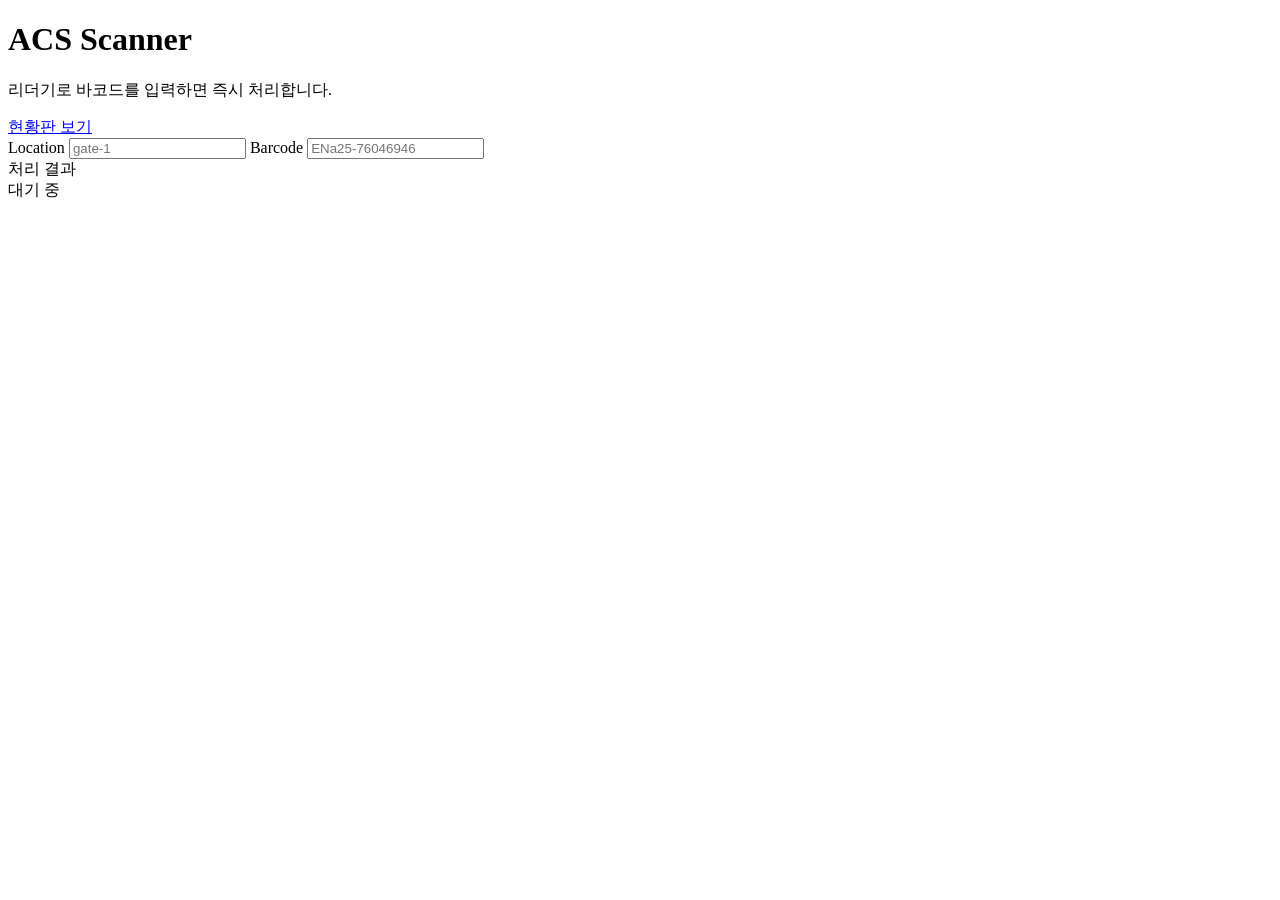
==== acs/index.html @ c40c1e7b "Handoff 문서 및 코드 추가: 중앙 서버 구현 및 클라이언트-서버 구조 재정의" ====
<!doctype html>
<html lang="ko">
<head>
  <meta charset="utf-8">
  <meta name="viewport" content="width=device-width, initial-scale=1">
  <title>ACS Scanner</title>
  <link rel="stylesheet" href="/style.css">
</head>
<body class="scanner-page">
  <main class="page scanner-shell">
    <header class="topbar">
      <div>
        <h1>ACS Scanner</h1>
        <p class="sub">리더기로 바코드를 입력하면 즉시 처리합니다.</p>
      </div>
      <a class="link-button" href="/board.html">현황판 보기</a>
    </header>

    <section class="panel">
      <form id="scan-form" class="scan-form">
        <label class="field">
          <span>Location</span>
          <input id="location-input" type="text" autocomplete="off" placeholder="gate-1">
        </label>

        <label class="field">
          <span>Barcode</span>
          <input id="barcode-input" type="text" autocomplete="off" placeholder="ENa25-76046946">
        </label>
      </form>

      <section class="message-panel" aria-live="polite">
        <div class="message-label">처리 결과</div>
        <div id="message-text" class="message-text">대기 중</div>
      </section>
    </section>
  </main>
  <script src="/script.js"></script>
</body>
</html>
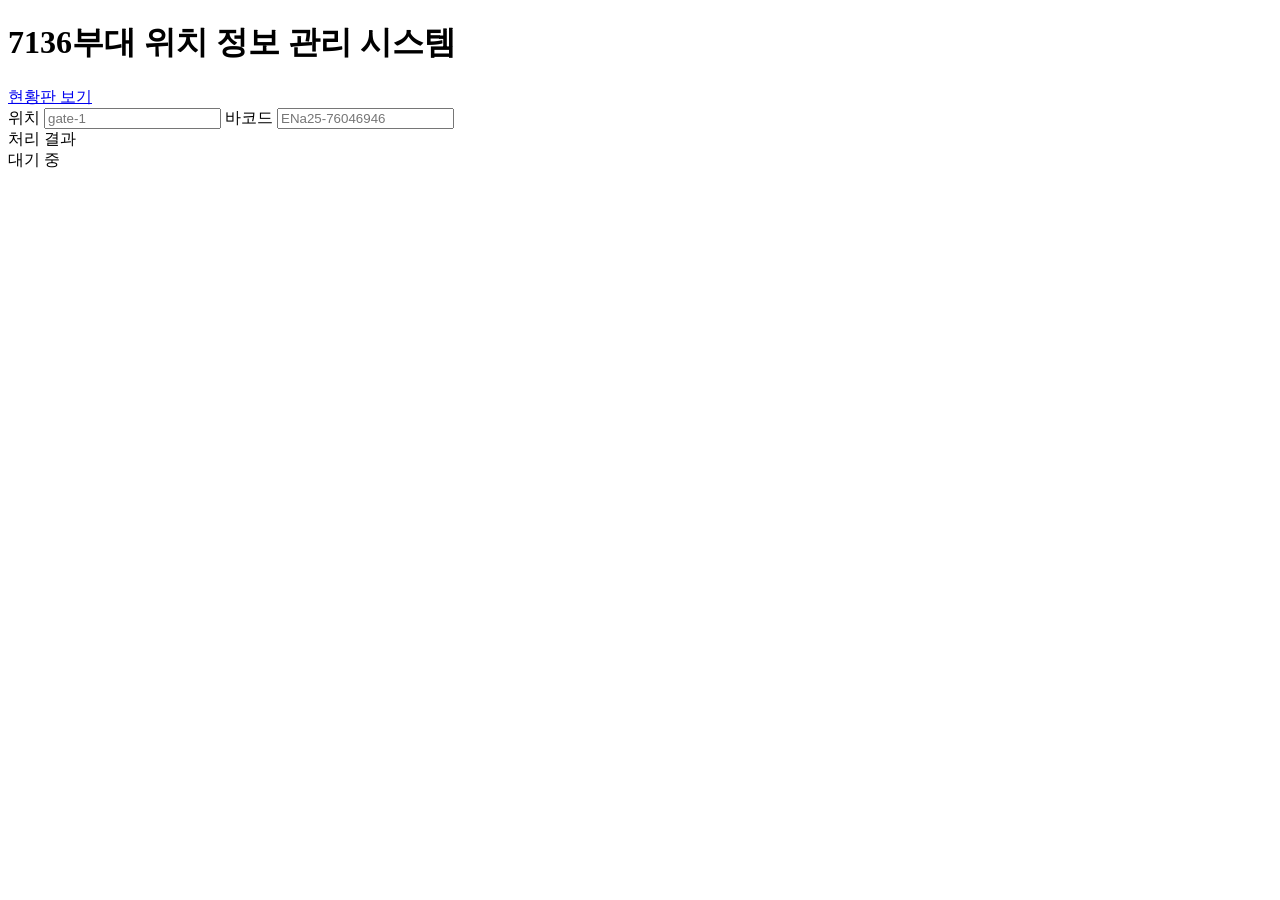
==== commit 358ba8d2: "Refactor server.ps1 and style.css for improved readability and maintainability - Reorganized functio" ====
--- a/acs/index.html
+++ b/acs/index.html
@@ -1,40 +1,39 @@
-<!doctype html>
-<html lang="ko">
-<head>
-  <meta charset="utf-8">
-  <meta name="viewport" content="width=device-width, initial-scale=1">
-  <title>ACS Scanner</title>
-  <link rel="stylesheet" href="/style.css">
-</head>
-<body class="scanner-page">
-  <main class="page scanner-shell">
-    <header class="topbar">
-      <div>
-        <h1>ACS Scanner</h1>
-        <p class="sub">리더기로 바코드를 입력하면 즉시 처리합니다.</p>
-      </div>
-      <a class="link-button" href="/board.html">현황판 보기</a>
-    </header>
-
-    <section class="panel">
-      <form id="scan-form" class="scan-form">
-        <label class="field">
-          <span>Location</span>
-          <input id="location-input" type="text" autocomplete="off" placeholder="gate-1">
-        </label>
-
-        <label class="field">
-          <span>Barcode</span>
-          <input id="barcode-input" type="text" autocomplete="off" placeholder="ENa25-76046946">
-        </label>
-      </form>
-
-      <section class="message-panel" aria-live="polite">
-        <div class="message-label">처리 결과</div>
-        <div id="message-text" class="message-text">대기 중</div>
-      </section>
-    </section>
-  </main>
-  <script src="/script.js"></script>
-</body>
-</html>
+<!doctype html>
+<html lang="ko">
+<head>
+  <meta charset="utf-8">
+  <meta name="viewport" content="width=device-width, initial-scale=1">
+  <title>7136부대 위치 정보 관리 시스템</title>
+  <link rel="stylesheet" href="/style.css">
+</head>
+<body class="scanner-page">
+  <main class="page scanner-shell">
+    <header class="topbar">
+      <div>
+        <h1>7136부대 위치 정보 관리 시스템</h1>
+      </div>
+      <a class="link-button" href="/board.html">현황판 보기</a>
+    </header>
+
+    <section class="panel">
+      <form id="scan-form" class="scan-form">
+        <label class="field">
+          <span>위치</span>
+          <input id="location-input" type="text" autocomplete="off" placeholder="gate-1">
+        </label>
+
+        <label class="field">
+          <span>바코드</span>
+          <input id="barcode-input" type="text" autocomplete="off" placeholder="ENa25-76046946">
+        </label>
+      </form>
+
+      <section class="message-panel" aria-live="polite">
+        <div class="message-label">처리 결과</div>
+        <div id="message-text" class="message-text">대기 중</div>
+      </section>
+    </section>
+  </main>
+  <script src="/script.js"></script>
+</body>
+</html>
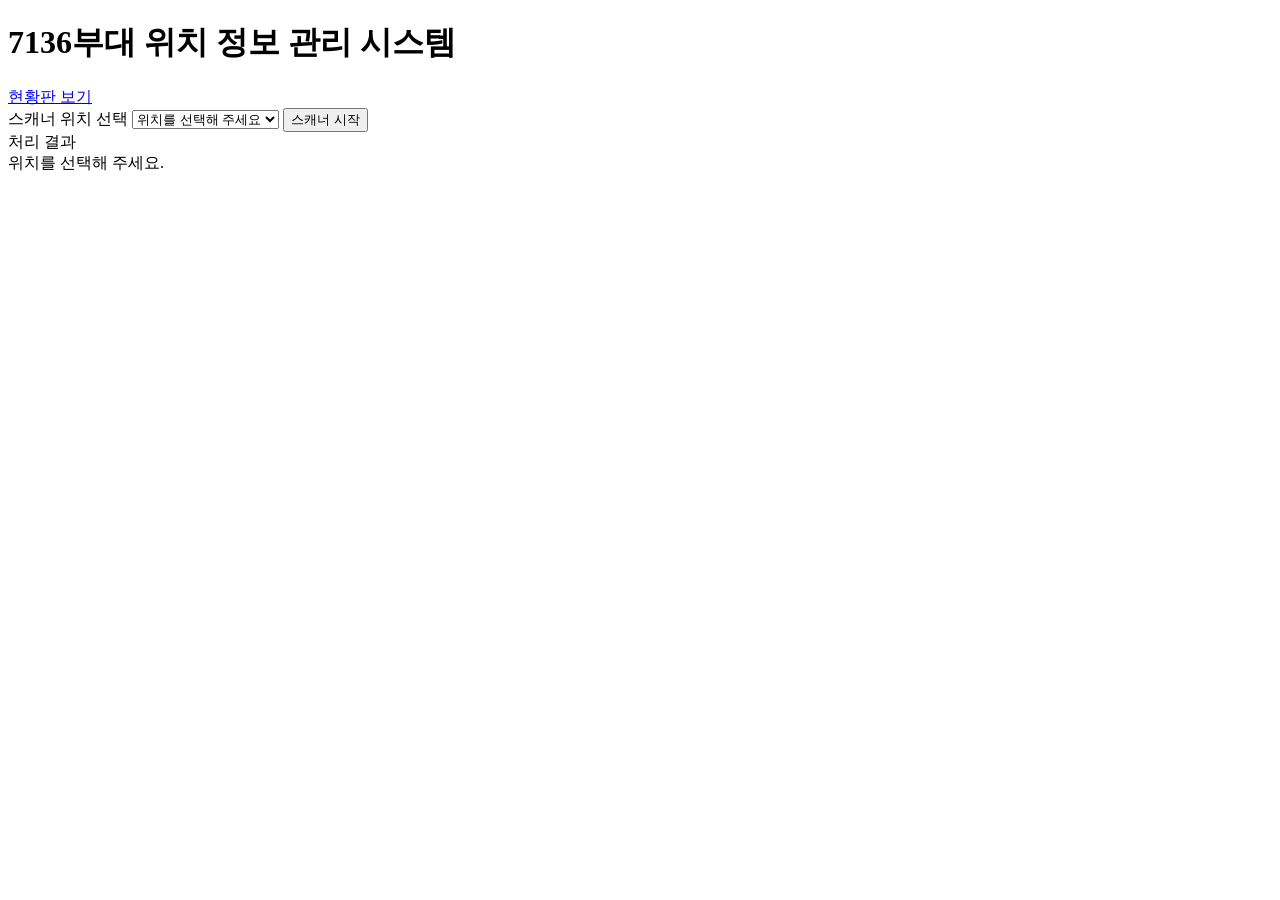
==== commit b5b20cc5: "feat(acs): centralize location management" ====
--- a/acs/index.html
+++ b/acs/index.html
@@ -13,27 +13,40 @@
         <h1>7136부대 위치 정보 관리 시스템</h1>
       </div>
       <a class="link-button" href="/board.html">현황판 보기</a>
-    </header>
-
-    <section class="panel">
-      <form id="scan-form" class="scan-form">
-        <label class="field">
-          <span>위치</span>
-          <input id="location-input" type="text" autocomplete="off" placeholder="gate-1">
-        </label>
-
-        <label class="field">
-          <span>바코드</span>
-          <input id="barcode-input" type="text" autocomplete="off" placeholder="ENa25-76046946">
-        </label>
-      </form>
-
-      <section class="message-panel" aria-live="polite">
-        <div class="message-label">처리 결과</div>
-        <div id="message-text" class="message-text">대기 중</div>
-      </section>
-    </section>
-  </main>
+    </header>
+
+    <section class="panel">
+      <section id="location-select-panel" class="location-select-panel">
+        <label class="field">
+          <span>스캐너 위치 선택</span>
+          <select id="location-select">
+            <option value="">위치를 선택해 주세요</option>
+          </select>
+        </label>
+
+        <button id="select-location-button" class="primary-button" type="button">스캐너 시작</button>
+      </section>
+
+      <section id="scanner-panel" hidden>
+        <div class="selected-location">
+          <span class="selected-location-label">선택 위치</span>
+          <strong id="selected-location-text">-</strong>
+        </div>
+
+        <form id="scan-form" class="scan-form">
+          <label class="field">
+            <span>바코드</span>
+            <input id="barcode-input" type="text" autocomplete="off" placeholder="ENa25-76046946">
+          </label>
+        </form>
+      </section>
+
+      <section class="message-panel" aria-live="polite">
+        <div class="message-label">처리 결과</div>
+        <div id="message-text" class="message-text">위치를 선택해 주세요.</div>
+      </section>
+    </section>
+  </main>
   <script src="/script.js"></script>
 </body>
 </html>
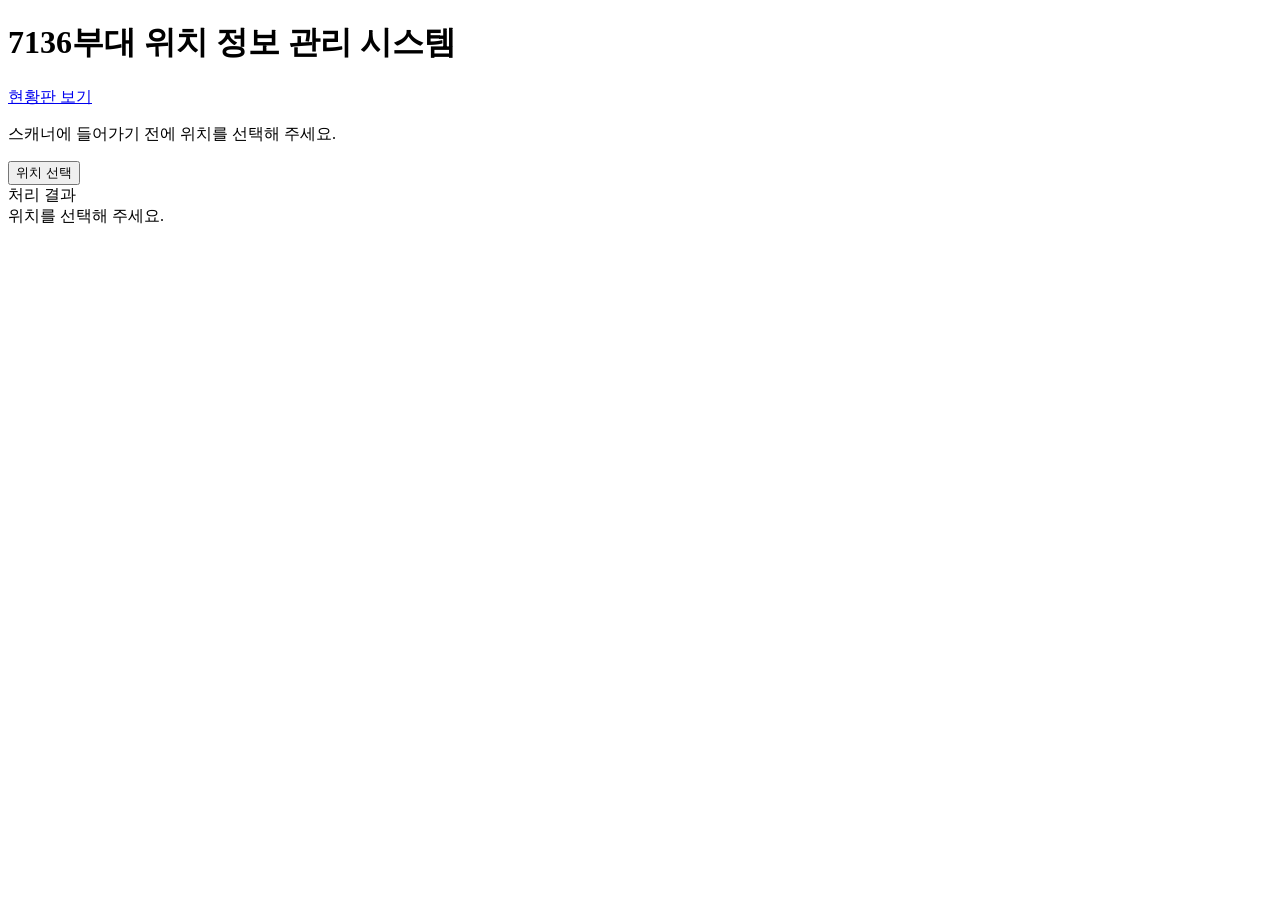
==== commit dfd3fb33: "acs: use location select dialog before scanner" ====
--- a/acs/index.html
+++ b/acs/index.html
@@ -17,15 +17,25 @@
 
     <section class="panel">
       <section id="location-select-panel" class="location-select-panel">
-        <label class="field">
-          <span>스캐너 위치 선택</span>
-          <select id="location-select">
-            <option value="">위치를 선택해 주세요</option>
-          </select>
-        </label>
+        <p>스캐너에 들어가기 전에 위치를 선택해 주세요.</p>
+        <button id="choose-location-button" class="primary-button" type="button">위치 선택</button>
+      </section>
 
-        <button id="select-location-button" class="primary-button" type="button">스캐너 시작</button>
-      </section>
+      <dialog id="location-dialog" class="location-dialog">
+        <form id="location-dialog-form" class="location-dialog-form" method="dialog">
+          <h2>스캐너 위치 선택</h2>
+          <label class="field" for="location-select">
+            <span>위치</span>
+            <select id="location-select">
+              <option value="">위치를 선택해 주세요</option>
+            </select>
+          </label>
+          <div class="location-dialog-actions">
+            <button id="cancel-location-button" class="link-button" type="button">취소</button>
+            <button id="select-location-button" class="primary-button" type="submit">선택 완료</button>
+          </div>
+        </form>
+      </dialog>
 
       <section id="scanner-panel" hidden>
         <div class="selected-location">
